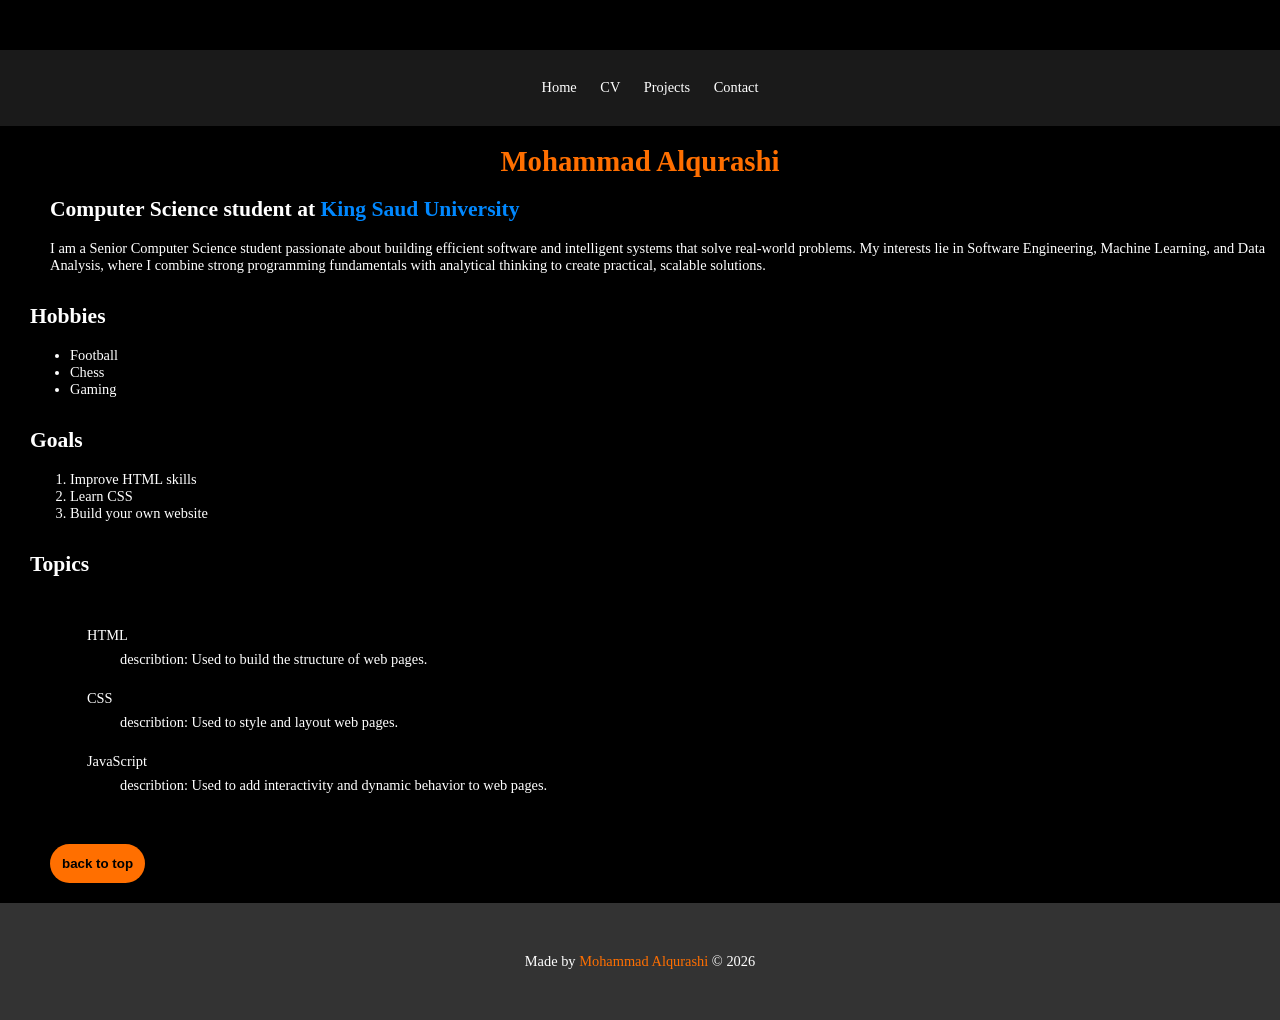
==== index.html @ 0edeedca "push them to github" ====
<!DOCTYPE html>
<html lang="en">

<head>
  <meta charset="UTF-8">
  <meta name="viewport" content="width=device-width, initial-scale=1.0">
  <title>Home</title>
  <link rel="stylesheet" href="style.css">
</head>

<body>
  <div id="top"></div>

    <nav role="navigation">
    <ul>
      <li class="inNav"> <a href="index.html">Home</a> </li>
      <li class="inNav"> <a href="cv.html">CV</a> </li>
      <li class="inNav"> <a href="projects.html">Projects</a> </li>
      <li class="inNav"> <a href="contact.html">Contact</a> </li>
    </ul>
  </nav>

  <header>
    <h1 class="myName">Mohammad Alqurashi</h1>
    <h2 class="about">Computer Science student at <span class="ksu">King Saud University</span></h2>
    <p class="about">I am a Senior Computer Science student passionate about building 
      efficient software and intelligent systems that solve real-world 
      problems. My interests lie in Software Engineering, Machine Learning, 
      and Data Analysis, where I combine strong programming fundamentals 
      with analytical thinking to create practical, scalable solutions.
    </p>
  </header>

  <main>

    <div class="part">
      <h2>Hobbies</h2>
      <ul>
        <li>Football</li>
        <li>Chess</li>
        <li>Gaming</li>
      </ul>
    </div>

    
    <div class="part">
      <h2>Goals</h2>
      <ol>
        <li>Improve HTML skills</li>
        <li>Learn CSS</li>
        <li>Build your own website</li>
      </ol>
    </div>
    

    <div class="part">
      <h2>Topics</h2>
      <div class="part2">
        <dl>
          <dt>HTML</dt>
          <dd>describtion: Used to build the structure of web pages.</dd>

          <dt>CSS</dt>
          <dd>describtion: Used to style and layout web pages.</dd>

          <dt>JavaScript</dt>
          <dd>describtion: Used to add interactivity and dynamic behavior to web pages.</dd>
          </dl>
      </div>

    </div>

    

    <a href="#top"><button class="Back-to-top">back to top</button></a>
  </main>



  <footer class="footer">
    Made by <span class="myName">Mohammad Alqurashi</span> &copy; 2026
  </footer>
</body>
</html>
---- style.css ----
:root{
  --bg-color: black;
  --sec-bg-color: #1a1a1a;
  --text-color:white;
  --main-color:rgb(255, 111, 0);
}

html{
  font-size: 90%;
}

body{
  background: var(--bg-color);
  color: var(--text-color);
  margin: 0;
}

nav{
  background-color: var(--sec-bg-color);
  padding: 15px;
  text-align: center;
}

nav a{
  color: var(--text-color);
  text-decoration:none;
}

nav a:hover{
  color: var(--main-color);
}

dt{
  margin: 7px;
}
dd{
  margin-bottom: 22px;
}


div{
  margin: 50px;
}


footer{
  text-align: center;
  color: var(--text-color);
  background-color: rgb(51, 51, 51);
  padding: 50px;
  margin-top: 20px;
}

.inNav{
  display: inline;
  margin-right: 20px;
}


.about{
  margin-left: 50px;
}
.myName{
  color: var(--main-color);
  text-align: center;
}
.ksu{
  color: rgb(0, 136, 255);
}
.Back-to-top{
  padding: 10px;
  border-radius: 30px;
  background-color: var(--main-color);
  color: var(balck);
  margin-left: 50px;
  transition: 0.3s ease-in-out;
  border: 2px solid transparent;
  font-weight: 600;

}
.Back-to-top:hover{
  transform: scale(1.05);
  background-color: rgb(63, 155, 247);
}
.part2{
  margin-left: 50px;
}
.part{
  margin: 30px;
}
.ul-skills{
  font-weight: bold;
}
.cv-links{
  display: inline;
  margin-right: 30px;
  color: rgb(63, 155, 247);
}
.cv-links-part{
  text-align: center;
}
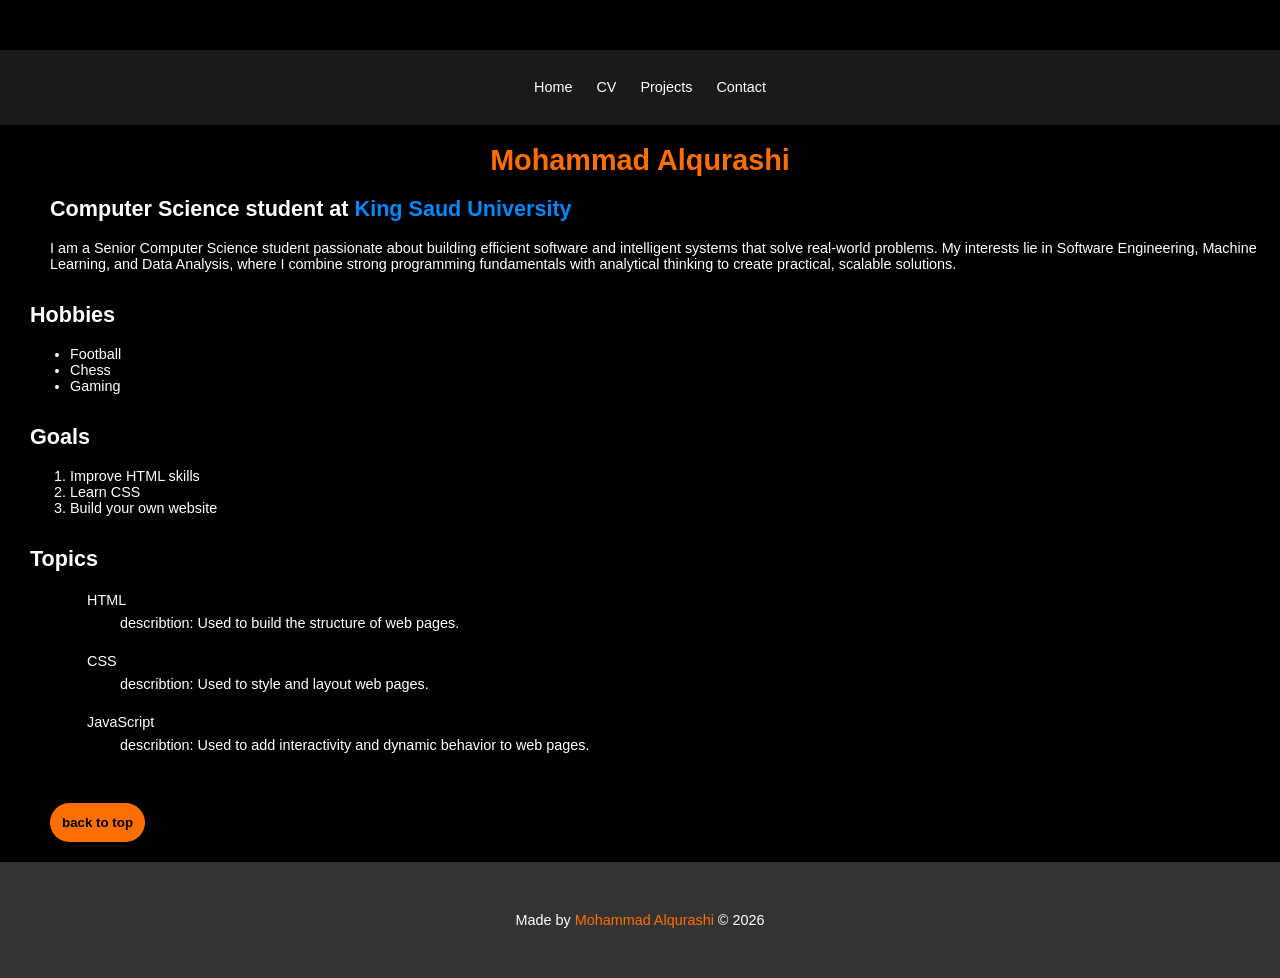
==== commit 2a751686: "finsh the project" ====
--- a/index.html
+++ b/index.html
@@ -21,7 +21,7 @@
   </nav>
 
   <header>
-    <h1 class="myName">Mohammad Alqurashi</h1>
+    <h1 class="PageTopic">Mohammad Alqurashi</h1>
     <h2 class="about">Computer Science student at <span class="ksu">King Saud University</span></h2>
     <p class="about">I am a Senior Computer Science student passionate about building 
       efficient software and intelligent systems that solve real-world 
@@ -78,7 +78,7 @@
 
 
   <footer class="footer">
-    Made by <span class="myName">Mohammad Alqurashi</span> &copy; 2026
+    Made by <span class="PageTopic">Mohammad Alqurashi</span> &copy; 2026
   </footer>
 </body>
 </html>
--- a/style.css
+++ b/style.css
@@ -1,3 +1,7 @@
+*{
+  font-family: Arial, Helvetica, sans-serif;
+}
+
 :root{
   --bg-color: black;
   --sec-bg-color: #1a1a1a;
@@ -37,11 +41,31 @@
   margin-bottom: 22px;
 }
 
-
 div{
   margin: 50px;
 }
 
+figcaption{
+  text-align: center;
+  color:rgb(252, 181, 0);
+  margin-top: 10px;
+}
+
+form{
+  display: flex;
+  flex-direction: column;
+  align-items: center;
+}
+
+input{
+  width: 300px;
+  padding: 10px;
+  margin: 10px;
+  border-radius: 16px;
+  border: none;
+  align-items: center;
+  text-align: center;
+}
 
 footer{
   text-align: center;
@@ -60,7 +84,7 @@
 .about{
   margin-left: 50px;
 }
-.myName{
+.PageTopic{
   color: var(--main-color);
   text-align: center;
 }
@@ -84,6 +108,7 @@
 }
 .part2{
   margin-left: 50px;
+  margin-top: 20px;
 }
 .part{
   margin: 30px;
@@ -95,7 +120,78 @@
   display: inline;
   margin-right: 30px;
   color: rgb(63, 155, 247);
+  font-weight: bold;
+  font-size: large;
+}
+.cv-links:hover{
+  color: var(--main-color);
 }
 .cv-links-part{
   text-align: center;
 }
+.certi{
+  margin-left: 10px;
+}
+
+.picture img {
+  width: 100%;
+  max-width: 600px;
+  height: auto;
+  display: block;
+  margin: 20px auto;
+  border-radius: 10px;
+  transition: 0.3s ease;
+}
+.picture img:hover {
+  transform: scale(1.05);
+}
+.projectName{
+  text-align: center;
+  color: rgb(63, 155, 247);
+}
+.btn{
+  background-color: rgb(7, 144, 255);
+  display: block;
+  width: fit-content;
+  border-radius: 20px;
+  padding-left: 10px;
+  padding-right: 10px;
+  padding-bottom: 5px;
+  padding-top: 5px;
+  border: 2px solid transparent;
+  text-decoration: none;
+  transition: 0.3s ease-in-out;
+  align-items: center;
+  margin:20px auto;
+}
+.btn:hover{
+  background-color:var(--main-color);
+  transform: scale(1.05);
+}
+.P-article{
+  margin: 50px;
+  margin-bottom: 150px;
+}
+.c-form{
+  margin: 14px;
+}
+.contact-btn{
+  display: flex;
+  justify-content: center;
+  gap: 20px;
+  margin-top: 20px;
+
+}
+.c-btn{
+  background-color: rgb(0, 0, 0);
+  color: white;
+  padding: 10px 20px;
+  border-radius: 20px;
+  text-decoration: none;
+  border: 2px solid white;
+}
+.c-btn:hover{
+  background-color: var(--main-color);
+  border: 2px solid var(--main-color);
+  color: black;
+}
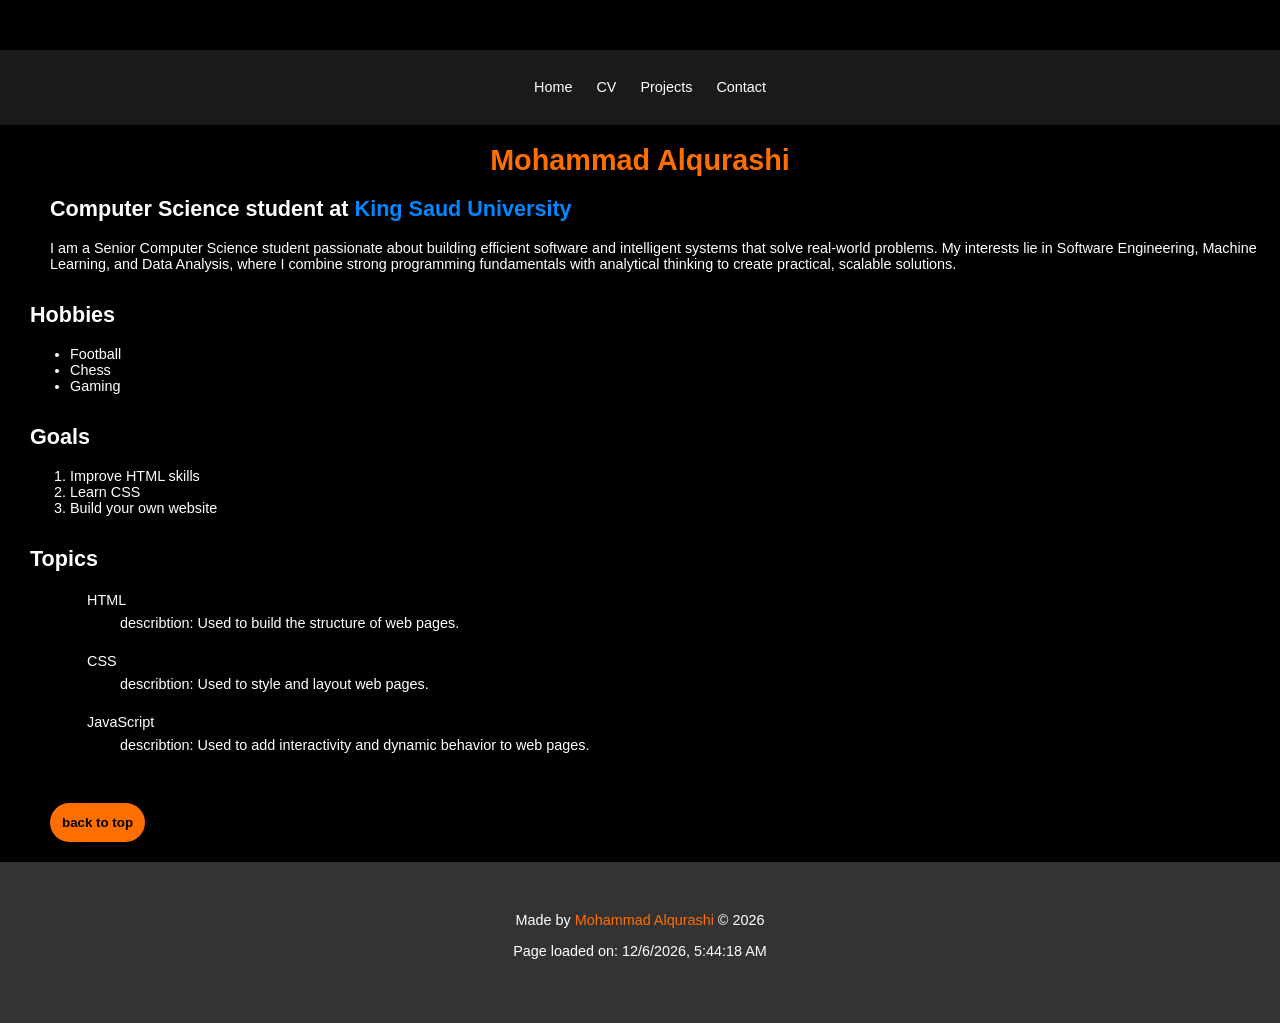
==== commit 9a948c71: "done the homework number 4" ====
--- a/index.html
+++ b/index.html
@@ -80,5 +80,7 @@
   <footer class="footer">
     Made by <span class="PageTopic">Mohammad Alqurashi</span> &copy; 2026
   </footer>
+
+  <script src="scripts.js"></script>
 </body>
 </html>
--- a/style.css
+++ b/style.css
@@ -194,4 +194,20 @@
   background-color: var(--main-color);
   border: 2px solid var(--main-color);
   color: black;
+}
+
+article button {
+    background-color: var(--sec-bg-color);
+    color: var(--main-color);
+    border: 1px solid var(--main-color);
+    padding: 5px 15px;
+    border-radius: 10px;
+    cursor: pointer;
+    margin-bottom: 10px;
+    transition: 0.3s;
+}
+
+article button:hover {
+    background-color: var(--main-color);
+    color: black;
 }
